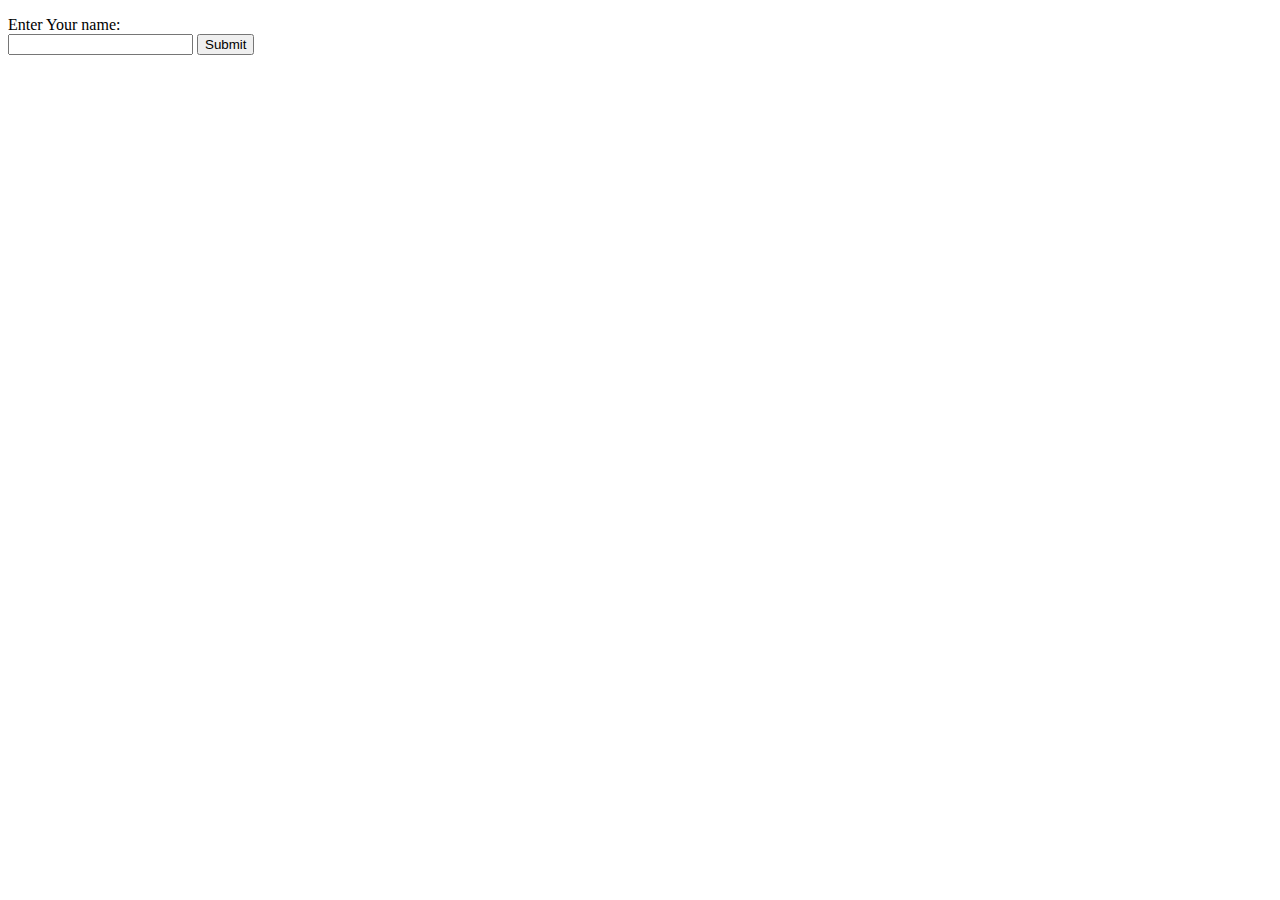
==== index.html @ 84167eff "first commit" ====
<!DOCTYPE html>
<html lang="en">
<head>
    <meta charset="UTF-8">
    <meta http-equiv="X-UA-Compatible" content="IE=edge">
    <meta name="viewport" content="width=device-width, initial-scale=1.0">
    <title>Document</title>
    <link rel="stylesheet" href="style.css">
</head>
<body>
    <p id = "p1"></p>
    <p id = "p2"></p>
    <p id = "p3"></p>
<label id = "myLabel">Enter Your name: </label><br>
<input type = "text" id = "myText" name = "myText">
<button type = "button" id = "myButton">Submit</button>
    <script src="index.js"></script>

    <script src="UserInput.js"></script>
</body>
</html>
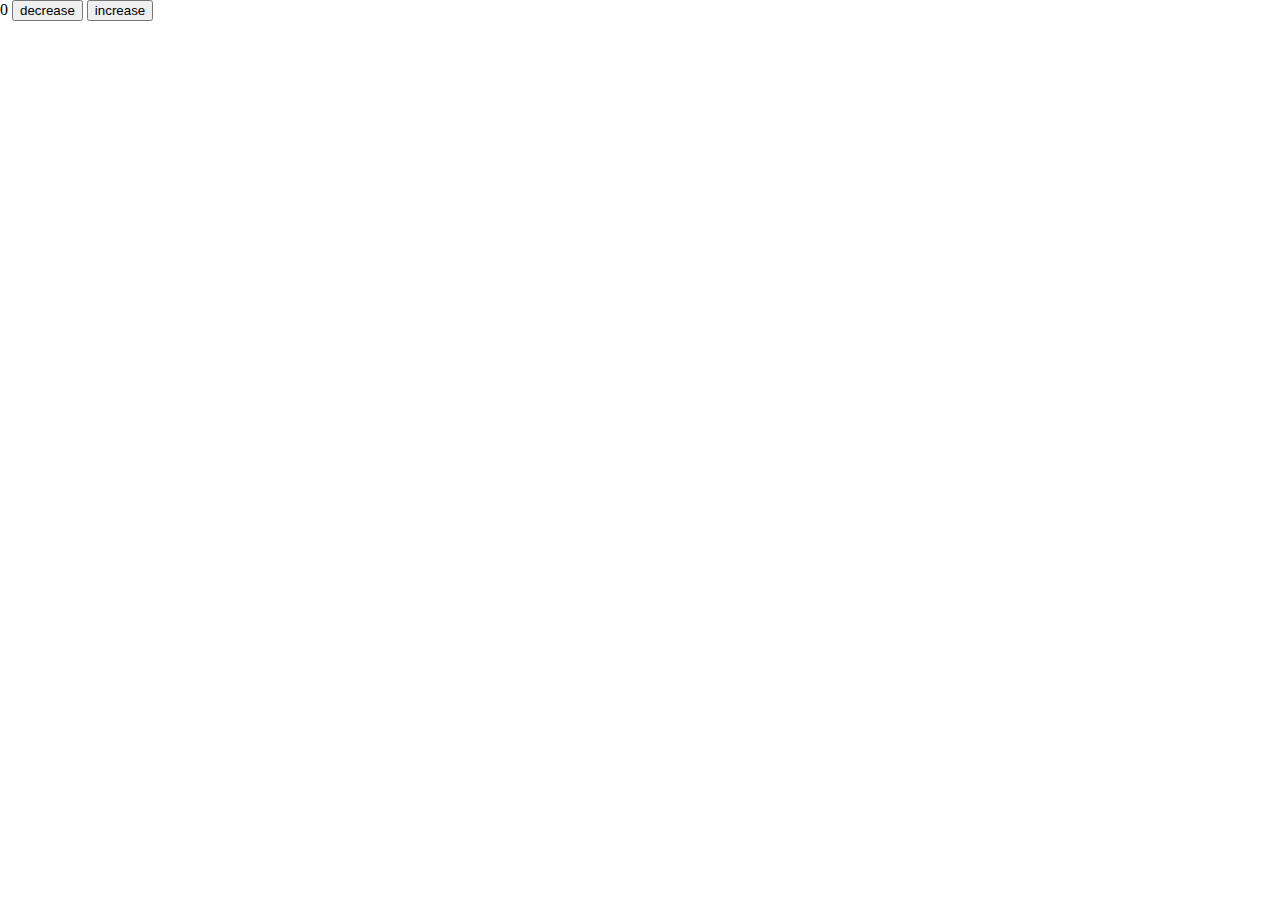
==== commit a2fdb055: "I'm here again" ====
--- a/index.html
+++ b/index.html
@@ -6,16 +6,82 @@
     <meta name="viewport" content="width=device-width, initial-scale=1.0">
     <title>Document</title>
     <link rel="stylesheet" href="style.css">
+    <!-- <script src="checked.js"></script> -->
+
 </head>
 <body>
-    <p id = "p1"></p>
+    <!-- <script src="counter.js"></script> -->
+    <!-- <label id="aLabel">Side A:</label><br>
+    <input type="text" id="aTextBox"> <br>
+    <label id="bLabel">Side B:</label><br>
+    <input type="text" id="bTextBox"> <br>
+    <button type="submit" id="submitButton">Submit</button><br>    <label id="cLabel"></label><br> -->
+        <!-- <label id="countLabel">0</label><br>
+
+        <button id="decreaseBtn">decrease</button>
+
+        <button id="resetBtn">reset</button>
+
+        <button id="increaseBtn">increase</button> -->
+
+    <!-- <p id = "p1"></p>
     <p id = "p2"></p>
-    <p id = "p3"></p>
-<label id = "myLabel">Enter Your name: </label><br>
+    <p id = "p3"></p> -->
+<!-- <label id = "myLabel">Enter Your name: </label><br>
 <input type = "text" id = "myText" name = "myText">
-<button type = "button" id = "myButton">Submit</button>
-    <script src="index.js"></script>
+<button type = "button" id = "myButton">Submit</button> -->
+    <!-- <script src="index.js"></script> -->
 
-    <script src="UserInput.js"></script>
+    <!-- <script src="UserInput.js"></script> -->
+    <!-- <script src="type_conversion.js"></script> -->
+    <!-- <script src="constant.js"></script> -->
+
+    <!-- <script src="math.js"></script> -->
+    <!-- <label id="xLabel"></label><br>
+    <label id="yLabel"></label><br>
+    <label id="zLabel"></label><br>
+    <button type="button" id="rollButton">roll</button>
+    <script src="random.js"></script> -->
+    <!-- <script src="string.js"></script> -->
+
+    <!-- <script src="slice.js"></script> -->
+    <!-- <script src="methodchaining.js"></script> -->
+
+    <!-- <label for="myCheckBox">Subscribe</label>
+    <input type="checkbox" id="myCheckBox"><br>
+
+    <button type="myButton">Submit</button> -->
+
+        <!-- <label id="myLabel"></label> -->
+        <!-- <div class="numberGuess">
+        <h1>Number Guessing Game</h1>
+        <p>Pick a number # between 1 - 10</p>
+        <label>Enter a guess</label>
+
+        <input id="guessField"><br>
+        <input type="submit" id="submitButton">
+    </div> -->
+    <!-- <div class="temprature">
+        <label>Enter a temprature:</label><br>
+        <input type="text" id="textBox"><br>
+        
+        <div class="container">
+        <label>Convert to:</label><br>
+        <input type="radio" id="cButton" name="unit">
+        <label>Convert to Celcius</label><br>
+
+        <input type="radio" id="fButton" name="unit">
+        <label>Convert to Fahrenheit</label><br>
+    </div>
+
+        <button type="button" id="submitButton">submit</button><br>
+        <label id="tempLabel"></label>
+    </div> -->
+
+    <label id="myLabel">0</label>
+    <button id="decreaseButton">decrease</button>
+    <button id="increaseButton">increase</button>
+
+    <script src="this_keyword.js"></script>
 </body>
 </html>--- a/style.css
+++ b/style.css
@@ -0,0 +1,69 @@
+body{
+    margin: 0px;
+    padding: 0;
+    /* background-color: rgb(237, 253, 234); */
+    /* background-color:rgb(210, 245, 252); */
+}
+/* #countLabel
+{
+    display: block;
+    text-align: center;
+    font-size: 50px;
+}
+
+.numberGuess{
+    background-color: rgb(237, 253, 234);
+    text-align: center;
+    margin-top: 20%;
+    padding: 1px;
+    font-family:'Segoe UI', Tahoma, Geneva, Verdana, sans-serif;
+}
+h1{
+    /* background-color: red; */
+    /* color: rgb(75, 2, 32);
+}
+#guessField{
+    background-color: rgb(180, 219, 173);
+    border-radius: 50px;
+    border: 0;
+    padding: 5px;
+    width: 50px;
+    text-align: center;
+}*/
+/* #submitButton{
+    margin-top:10px;
+    margin-bottom: 20px;
+    width: 30%;
+    height: 30px;
+    border: 0px;
+    border-radius: 8px;
+    background-color: rgb(245, 205, 217);
+    cursor: pointer;
+} 
+
+.container{
+    text-align: justify;
+    margin: auto;
+    width: 30%;
+    padding: 10px;
+    /* border: 2px solid green; 
+/*
+.temprature{
+    text-align:center;
+    margin-top: 20%;
+    font-family:'Segoe UI', Tahoma, Geneva, Verdana, sans-serif;
+}
+#textBox{
+    background-color: rgb(153, 224, 252);
+    border-radius: 50px;
+    border: 0;
+    padding: 5px;
+    margin-top: 10px;
+    margin-bottom: 10px;
+    width: 100px;
+    text-align: center;
+}
+#tempLabel{
+    background-color: rgb(141, 245, 214);
+    border-radius: 8px;
+} */